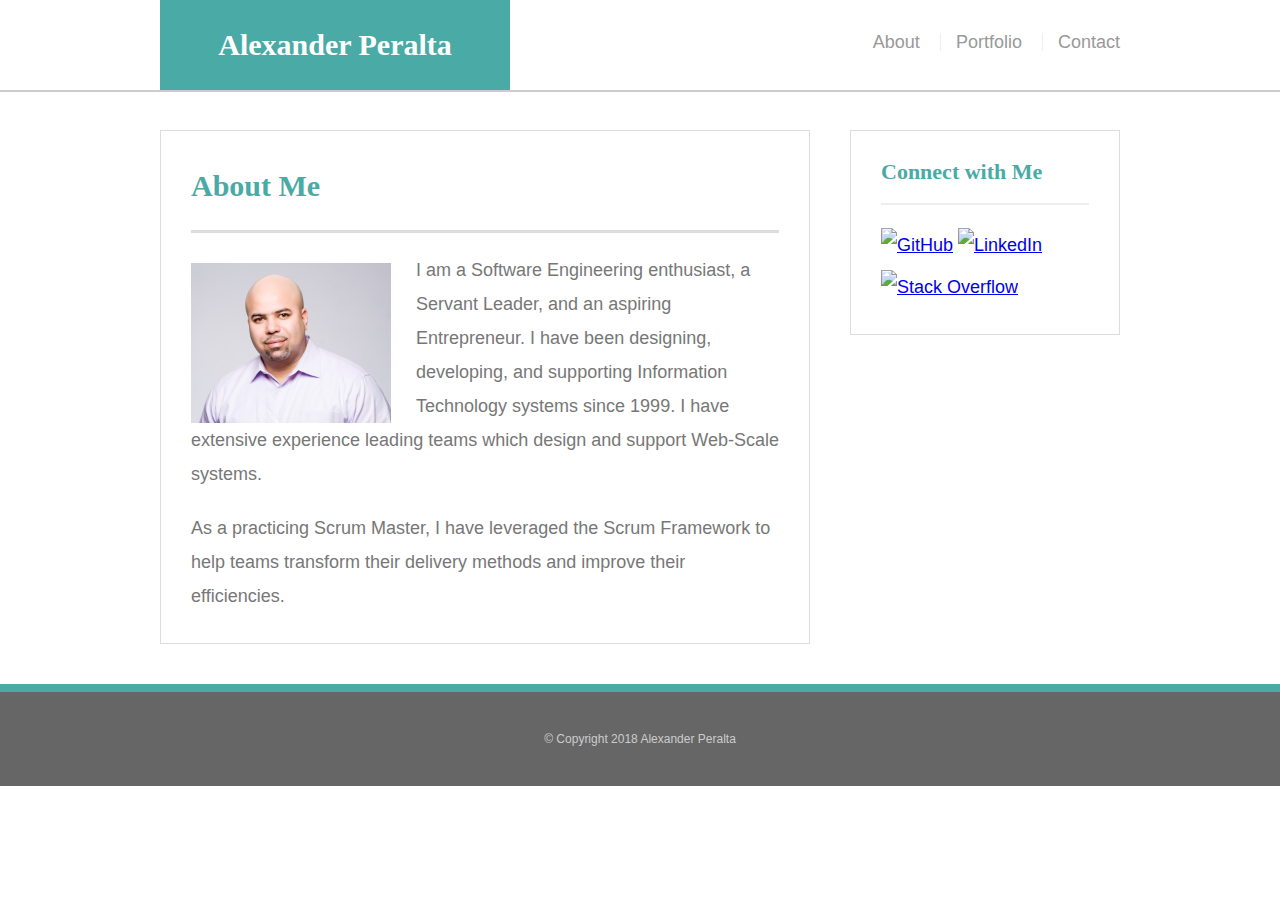
==== index.html @ f32b28e5 "Updated layouts and content" ====
<!doctype html>
<html lang="en-us">

<head>
  <meta charset="UTF-8">
  <title>About | Alexander Peralta</title>
  <link rel="stylesheet" type="text/css" href="assets/css/reset.css">
  <link rel="stylesheet" type="text/css" href="assets/css/style.css">
</head>

<body>

  <header id="masthead">
    <div class="container">
      <a href="index.html" id="logo">Alexander Peralta</a>
      <nav>
        <a href="index.html">About</a>
        <a href="portfolio.html">Portfolio</a>
        <a href="contact.html">Contact</a>
      </nav>
    </div>
  </header>

  <div id="main-container" class="container">
    <section class="main-section">
      <h1>About Me</h1>

      <img src="assets/images/self.jpg" class="auth-image" alt="Image of Alexander Peralta">

      <p>I am a Software Engineering enthusiast, a Servant Leader, and an aspiring Entrepreneur. I have been designing, developing, and supporting Information Technology systems since 1999. I have extensive experience leading teams which design and support Web-Scale systems.</p>

      <p>As a practicing Scrum Master, I have leveraged the Scrum Framework to help teams transform their delivery methods and improve their efficiencies.</p>

    </section>

    <section class="sidebar">
      <div id="connect">
        <h2>Connect with Me</h2>

        <a href="https://github.com/alex-peralta" target="_blank"><img src="assets/images/github-128.png" class="social" alt="GitHub" /></a>
        <a href="https://www.linkedin.com/in/peraltasr/" target="_blank"><img src="assets/images/linkedin-128.png" class="social" alt="LinkedIn" /></a>
        <a href="https://stackoverflow.com/users/3587503/aperalta?tab=profile" target="_blank"><img src="assets/images/stackoverflow-128.png" class="social" alt="Stack Overflow" /></a>
      </div>
    </section>
  </div>

  <footer>
    <div class="container">
      &copy Copyright 2018 Alexander Peralta 
    </div>
  </footer>
</body>

</html>
---- assets/css/style.css ----
body {
  font-family: Arial, "Helvetica Neue", Helvetica, sans-serif;
  font-size: 18px;
  line-height: 34px;
  color: #777;
  background: url("../images/concrete_seamless.png");
}

* {
  box-sizing: border-box;
}

/* general */

.container {
  width: 100%;
  max-width: 960px;
  margin: 0 auto;
  clear: both;
}

h1,
h2,
h3,
p {
  margin-bottom: 20px;
}

p:last-child {
  margin-bottom: 0;
}

h1,
h2,
h3 {
  font-family: Georgia, Times, "Times New Roman", serif;
  font-weight: 700;
  color: #4aaaa5;
}

h1 {
  padding-bottom: 20px;
  font-size: 30px;
  line-height: 49px;
  border-bottom: 3px solid #ddd;
}

h2,
h3 {
  font-size: 22px;
}

/* header */

#masthead {
  position: fixed;
  z-index: 99;
  width: 100%;
  margin: 0 0 30px;
  overflow: auto;
  color: #fff;
  background: #fff;
  border-bottom: 2px solid #ccc;
}

#logo {
  float: left;
  width: 350px;
  height: 90px;
  font-family: Georgia, Times, "Times New Roman", serif;
  font-size: 30px;
  font-weight: 700;
  line-height: 90px;
  color: #fff;
  text-align: center;
  text-decoration: none;
  background: #4aaaa5;
}

nav {
  float: right;
  margin-top: 25px;
}

nav a {
  display: inline-block;
  padding-left: 15px;
  margin-left: 15px;
  line-height: 18px;
  color: #999;
  text-decoration: none;
  border-left: 1px solid #efefef;
}

nav a:first-child {
  border-left: 0 none;
}

/* footer */

footer {
  padding: 30px 0;
  clear: both;
  font-size: 12px;
  color: #fff;
  color: #ccc;
  text-align: center;
  background: #666;
  border-top: 8px solid #4aaaa5;
}

/* sidebar */

.sidebar {
  float: right;
  width: 100%;
  max-width: 270px;
  padding: 30px;
  margin-bottom: 20px;
  background: #fff;
  border: 1px solid #ddd;
}

h3,
.sidebar h2 {
  padding-bottom: 20px;
  margin-bottom: 15px;
  line-height: 22px;
  border-bottom: 2px solid #eee;
}

.social {
  width: 62px;
  height: 62px;
  margin-top: 8px;
  margin-right: 5px;
}

.social:last-child {
  margin-right: 0;
}

/* main */

#main-container {
  padding-top: 130px;
}

.main-section {
  float: left;
  width: 100%;
  max-width: 650px;
  padding: 30px;
  margin: 0 0 40px;
  background: #fff;
  border: 1px solid #ddd;
}

/* portfolio page */

.work {
  position: relative;
  float: left;
  width: 274px;
  margin: 20px 0 25px;
  overflow: auto;
}

.work:nth-child(even) {
  margin-right: 40px;
}

.work img {
  width: 100%;
  border: 0 none;
  opacity: 0.8;
}

.work h3 {
  position: absolute;
  bottom: 20px;
  width: 100%;
  padding: 15px;
  margin-bottom: 0;
  font-weight: 300;
  line-height: 30px;
  color: #fff;
  text-align: center;
  background: #4aaaa5;
  border-bottom: 0;
}

.auth-image {
  float: left;
  width: 200px;
  height: auto;
  margin-top: 10px;
  margin-right: 25px;
}

/* contact page */

#contact-form ul {
  margin-bottom: 20px;
}

#contact-form li {
  margin-bottom: 10px;
}

label,
input[type=text],
input[type=email],
textarea {
  display: block;
  width: 100%;
}

input[type=text],
input[type=email],
textarea {
  height: 35px;
  padding: 0 10px;
  font-size: 14px;
  border: 1px solid #ddd;
}

textarea {
  height: 200px;
}

input[type=submit] {
  padding: 10px 30px;
  font-size: 18px;
  color: #fff;
  cursor: pointer;
  background: #4aaaa5;
  border: 0 none;
}
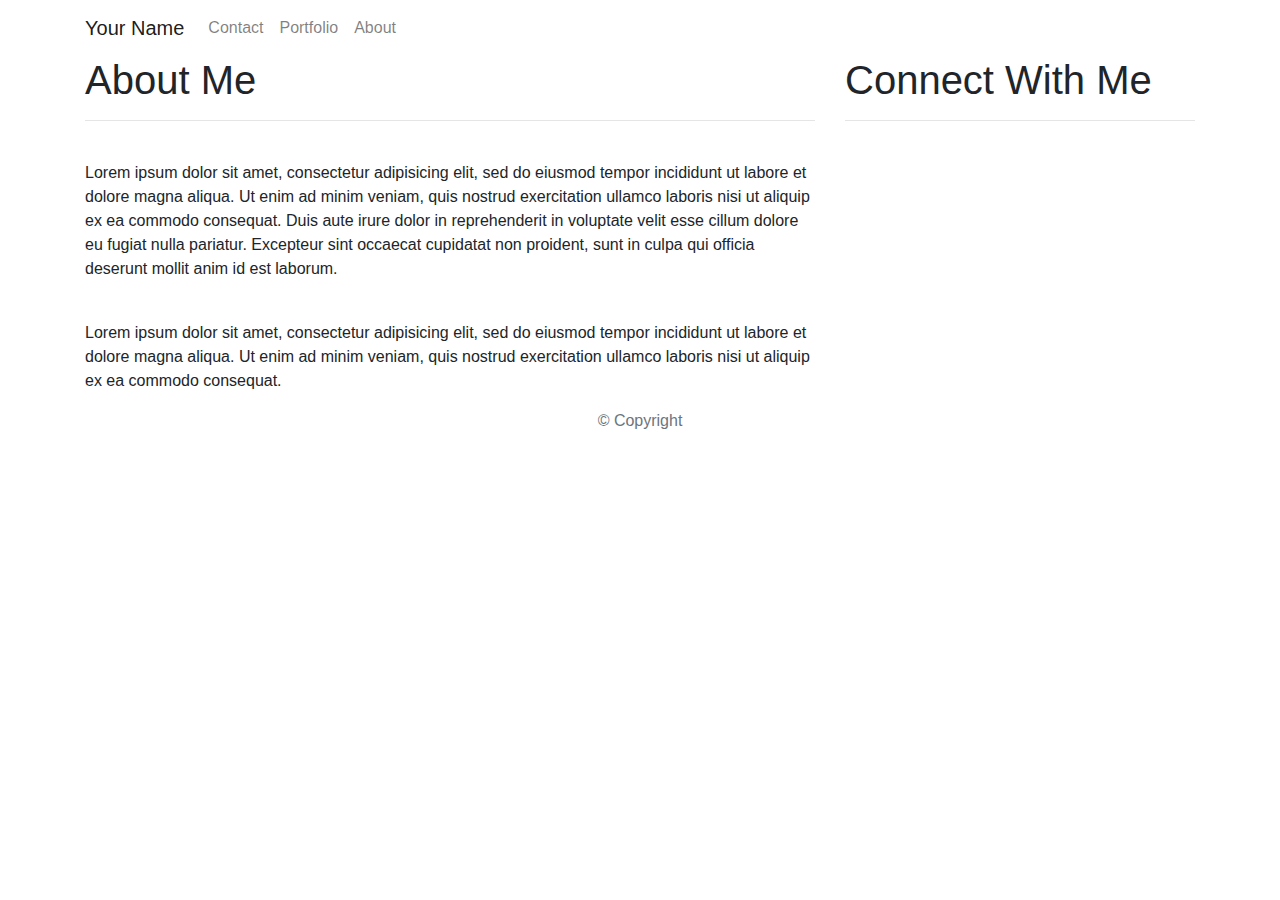
==== commit 23b36206: "Update index.html" ====
--- a/index.html
+++ b/index.html
@@ -1,54 +1,91 @@
-<!doctype html>
+<!DOCTYPE html>
 <html lang="en-us">
-
 <head>
   <meta charset="UTF-8">
-  <title>About | Alexander Peralta</title>
-  <link rel="stylesheet" type="text/css" href="assets/css/reset.css">
-  <link rel="stylesheet" type="text/css" href="assets/css/style.css">
+  <meta name="viewport" content="width=device-width, initial-scale=1.0">
+  <meta http-equiv="X-UA-Compatible" content="ie=edge">
+  <title>Bootstrap Basic Portfolio</title>
+  <!-- Boostrap Stylesheet -->
+  <link rel="stylesheet" href="https://maxcdn.bootstrapcdn.com/bootstrap/4.0.0/css/bootstrap.min.css">
+  <!-- Our own CSS stylesheet -->
+  <link rel="stylesheet" href="assets/css/styles.css" media="screen">
 </head>
-
 <body>
-
-  <header id="masthead">
+  <nav class="navbar navbar-expand-lg navbar-light navbar-fixed-top">
     <div class="container">
-      <a href="index.html" id="logo">Alexander Peralta</a>
-      <nav>
-        <a href="index.html">About</a>
-        <a href="portfolio.html">Portfolio</a>
-        <a href="contact.html">Contact</a>
-      </nav>
+      <!-- Brand and toggle get grouped for better mobile display -->
+      <div class="navbar-header">
+        <a class="navbar-brand" href="index.html" id="logo">Your Name</a>
+      </div>
+      <button type="button" class="navbar-toggler collapsed ml-auto" data-toggle="collapse" data-target="#page-nav-collapse" aria-expanded="false">
+          <span class="sr-only">Toggle navigation</span>
+          <span class="icon-bar"></span>
+          <span class="icon-bar"></span>
+          <span class="icon-bar"></span>
+        </button>
+      <!-- Collect the nav links, forms, and other content for toggling -->
+      <div class="collapse navbar-collapse" id="page-nav-collapse">
+        <ul class="nav navbar-nav navbar-right">
+          <li>
+            <a class="nav-link" href="contact.html">Contact</a>
+          </li>
+          <li>
+            <a class="nav-link" href="portfolio.html">Portfolio</a>
+          </li>
+          <li>
+            <a class="nav-link" href="index.html">About</a>
+          </li>
+        </ul>
+      </div>
+      <!-- /.navbar-collapse -->
     </div>
-  </header>
-
-  <div id="main-container" class="container">
-    <section class="main-section">
-      <h1>About Me</h1>
-
-      <img src="assets/images/self.jpg" class="auth-image" alt="Image of Alexander Peralta">
-
-      <p>I am a Software Engineering enthusiast, a Servant Leader, and an aspiring Entrepreneur. I have been designing, developing, and supporting Information Technology systems since 1999. I have extensive experience leading teams which design and support Web-Scale systems.</p>
-
-      <p>As a practicing Scrum Master, I have leveraged the Scrum Framework to help teams transform their delivery methods and improve their efficiencies.</p>
-
-    </section>
-
-    <section class="sidebar">
-      <div id="connect">
-        <h2>Connect with Me</h2>
-
-        <a href="https://github.com/alex-peralta" target="_blank"><img src="assets/images/github-128.png" class="social" alt="GitHub" /></a>
-        <a href="https://www.linkedin.com/in/peraltasr/" target="_blank"><img src="assets/images/linkedin-128.png" class="social" alt="LinkedIn" /></a>
-        <a href="https://stackoverflow.com/users/3587503/aperalta?tab=profile" target="_blank"><img src="assets/images/stackoverflow-128.png" class="social" alt="Stack Overflow" /></a>
+    <!-- /.container -->
+  </nav>
+  <!-- End of navbar -->
+  <!-- Start of container -->
+  <main class="container">
+    <section class="row">
+      <div class="col-md-8">
+        <article class="block">
+          <h1 class="block-header">About Me</h1>
+          <hr />
+          <img src="assets/imgs/natebeach.jpeg" alt="" id="about-image" />
+          <p>Lorem ipsum dolor sit amet, consectetur adipisicing elit, sed do eiusmod tempor incididunt ut labore et dolore
+            magna aliqua. Ut enim ad minim veniam, quis nostrud exercitation ullamco laboris nisi ut aliquip ex ea commodo
+            consequat. Duis aute irure dolor in reprehenderit in voluptate velit esse cillum dolore eu fugiat nulla pariatur.
+            Excepteur sint occaecat cupidatat non proident, sunt in culpa qui officia deserunt mollit anim id est laborum.</p>
+          <br />
+          <p>Lorem ipsum dolor sit amet, consectetur adipisicing elit, sed do eiusmod tempor incididunt ut labore et dolore
+            magna aliqua. Ut enim ad minim veniam, quis nostrud exercitation ullamco laboris nisi ut aliquip ex ea commodo
+            consequat.
+          </p>
+        </article>
+      </div>
+      <div class="col-md-4">
+        <aside class="block">
+          <h1 class="block-header connect-header">Connect With Me</h1>
+          <hr />
+          <div id="images">
+            <img src="assets/imgs/github.png" alt="" class="connect-photo">
+            <img src="assets/imgs/linkedin.png" alt="" class="connect-photo">
+            <img src="assets/imgs/stackover2.png" alt="" class="connect-photo">
+          </div>
+        </aside>
       </div>
     </section>
-  </div>
-
-  <footer>
-    <div class="container">
-      &copy Copyright 2018 Alexander Peralta 
-    </div>
+  </main>
+  <!-- End of container -->
+  <!-- Start of footer -->
+  <footer class="footer">
+    <div class="two-toned-footer-color"></div>
+    <p class="text-muted text-muted-footer text-center">
+      &copy; Copyright
+    </p>
   </footer>
+  <!-- End of footer -->
+  <!-- jQuery CDN -->
+  <script type="text/javascript" src="https://cdnjs.cloudflare.com/ajax/libs/jquery/3.2.1/jquery.min.js"></script>
+  <!-- Bootstrap CDN -->
+  <script src="https://maxcdn.bootstrapcdn.com/bootstrap/4.0.0/js/bootstrap.min.js"></script></script>
 </body>
-
 </html>
